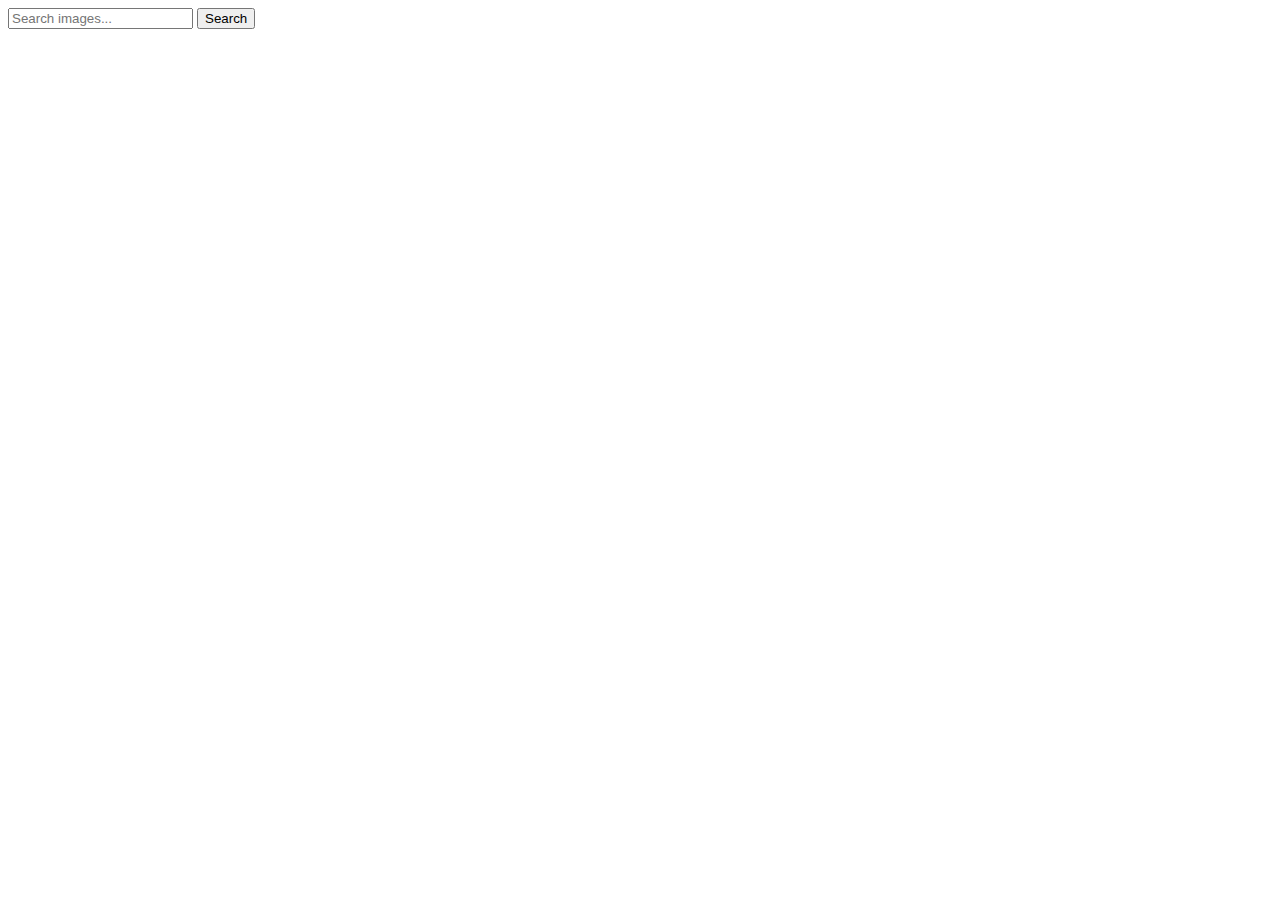
==== src/index.html @ 111af0df "add" ====
<!DOCTYPE html>
<html lang="en">
  <head>
    <meta charset="UTF-8" />
    <link rel="icon" type="image/svg+xml" href="/favicon.svg" />
    <meta name="viewport" content="width=device-width, initial-scale=1.0" />
    <title>Vanilla App Template!</title>
    <link rel="stylesheet" href="../css/styles.css" />
  </head>
  <body>
    <form class="form">
      <input
        class="form-text"
        type="text"
        placeholder="Search images..."
        name="text"
      />
      <button class="button" type="submit">Search</button>
    </form>
    <span class="loader"></span>
    <ul class="list_gallery"></ul>

    <script type="module" src="./main.js"></script>
  </body>
</html>
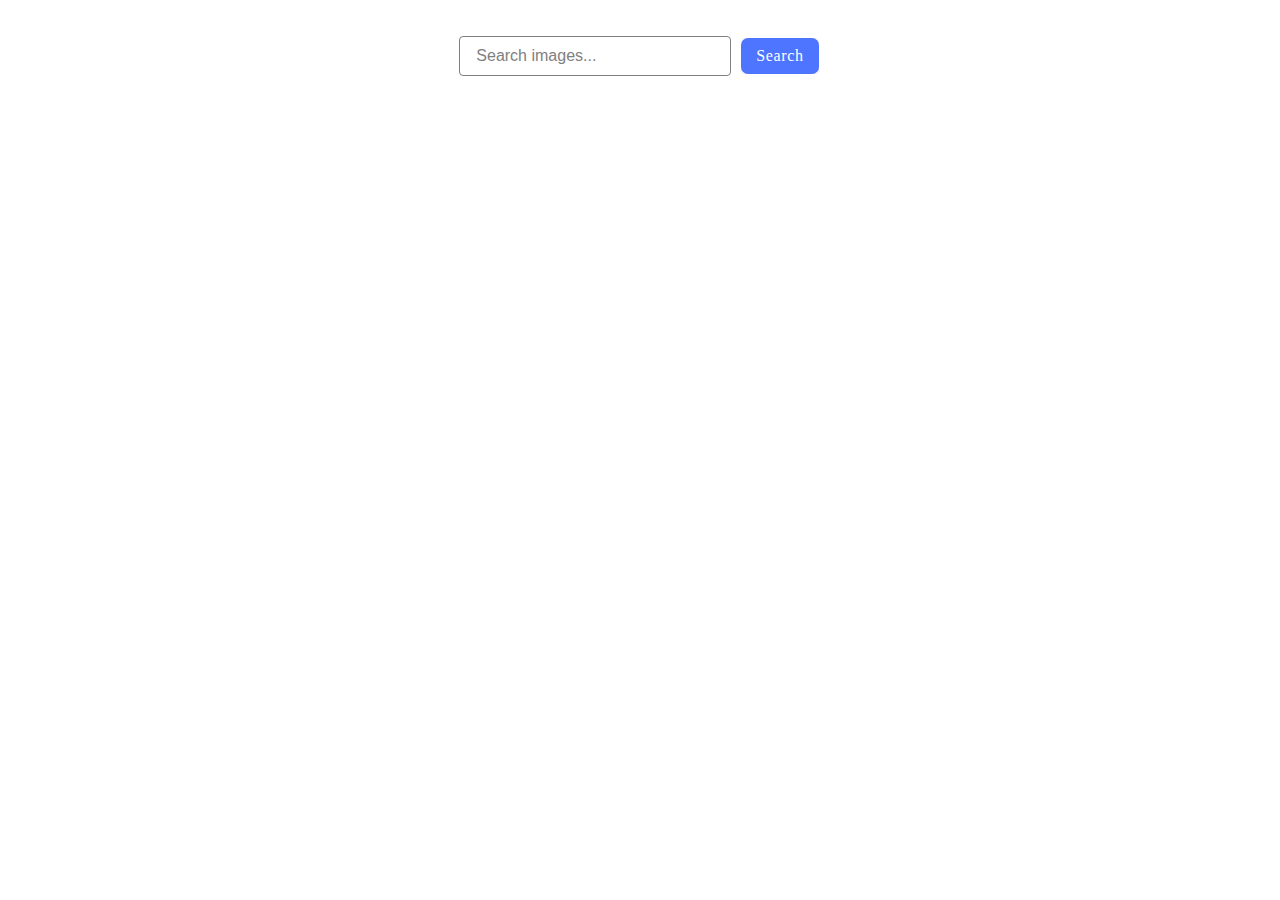
==== commit 60dfae17: "test 1" ====
--- a/src/index.html
+++ b/src/index.html
@@ -5,7 +5,7 @@
     <link rel="icon" type="image/svg+xml" href="/favicon.svg" />
     <meta name="viewport" content="width=device-width, initial-scale=1.0" />
     <title>Vanilla App Template!</title>
-    <link rel="stylesheet" href="../css/styles.css" />
+    <link rel="stylesheet" href="./css/styles.css" />
   </head>
   <body>
     <form class="form">
@@ -20,6 +20,6 @@
     <span class="loader"></span>
     <ul class="list_gallery"></ul>
 
-    <script type="module" src="./main.js"></script>
+    <script type="module" src="./js/main.js"></script>
   </body>
 </html>
--- a/src/css/styles.css
+++ b/src/css/styles.css
@@ -0,0 +1,155 @@
+:root {
+  font-family: Montserrat, sans-serif;
+  font-size: 16px;
+  line-height: 24px;
+  font-weight: 400;
+
+  color: #2e2f42;
+  background-color: #fff;
+
+  font-synthesis: none;
+  text-rendering: optimizeLegibility;
+  -webkit-font-smoothing: antialiased;
+  -moz-osx-font-smoothing: grayscale;
+  -webkit-text-size-adjust: 100%;
+}
+
+body {
+  padding: 0;
+  margin: 36px 0;
+}
+
+p,
+div {
+  margin: 0;
+}
+
+.form {
+  display: flex;
+  justify-content: center;
+  gap: 8px;
+  margin-bottom: 35px;
+}
+
+.form-text {
+  border-radius: 4px;
+  border: 1px solid #808080;
+  width: 238px;
+  height: 22px;
+  padding: 8px 16px;
+  outline: none;
+}
+
+.form-text::placeholder {
+  font-size: 16px;
+  color: #808080;
+}
+
+.form-text:hover {
+  border-color: #000;
+}
+
+.form-text:active {
+  border-color: #4e75ff;
+}
+
+button {
+  color: #fff;
+  font-family: Montserrat;
+  font-size: 16px;
+  font-weight: 500;
+  letter-spacing: 0.64px;
+  border-radius: 8px;
+  background: #4e75ff;
+  padding: 9px 15px;
+  outline: auto;
+}
+
+button:hover {
+  background: #6c8cff;
+}
+
+.list_gallery {
+  display: flex;
+  flex-wrap: wrap;
+  gap: 24px;
+  justify-content: center;
+  align-items: center;
+  margin-top: 35px;
+}
+
+.gallery-item {
+  list-style: none;
+  width: 360px;
+  border: 1px solid #000;
+  transition: transform 0.3s;
+}
+
+.gallery-item:hover {
+  transform: scale(1.05);
+}
+
+.gallery-image {
+  width: 360px;
+  height: 200px;
+  object-fit: cover;
+  display: block;
+}
+
+.coments {
+  display: flex;
+  justify-content: space-between;
+  font-size: 14px;
+  padding: 0 8px;
+}
+
+.comments-title {
+  display: grid;
+  justify-content: center;
+  align-content: center;
+  justify-items: center;
+  font-weight: 600;
+}
+
+.comments-text {
+  font-size: 12px;
+  font-weight: 400;
+}
+
+/* Loader */
+
+.loader {
+  width: 32px;
+  height: 32px;
+  position: relative;
+  border-radius: 50%;
+  color: #4e75ff;
+  animation: fill 1s ease-in infinite alternate;
+  margin: 35vh auto;
+}
+.loader::before,
+.loader::after {
+  content: '';
+  position: absolute;
+  height: 100%;
+  width: 100%;
+  border-radius: 50%;
+  left: 48px;
+  top: 0;
+  animation: fill 0.9s ease-in infinite alternate;
+}
+
+.loader::after {
+  left: auto;
+  right: 48px;
+  animation-duration: 1.1s;
+}
+
+@keyframes fill {
+  0% {
+    box-shadow: 0 0 0 2px inset;
+  }
+  100% {
+    box-shadow: 0 0 0 10px inset;
+  }
+}
